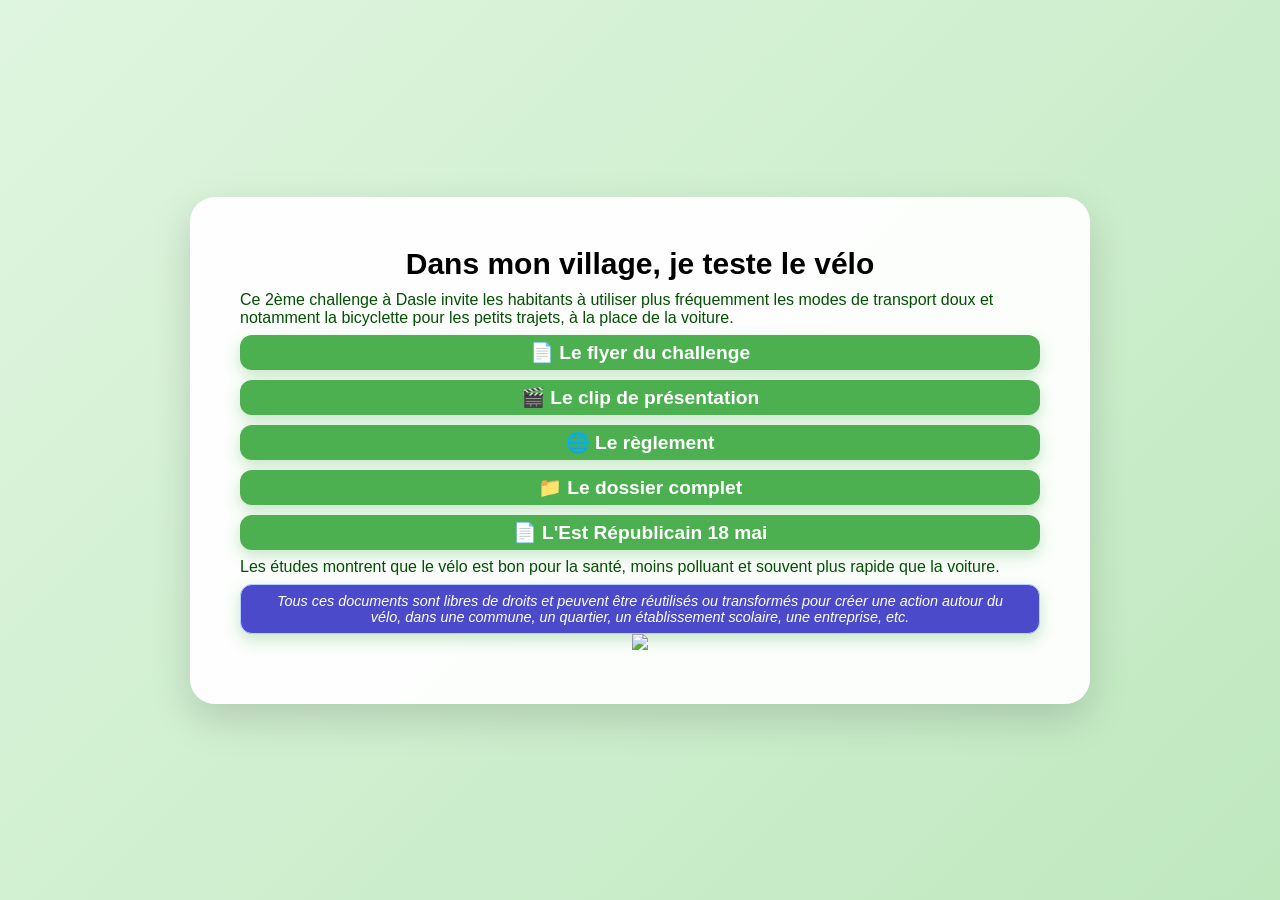
==== challenge_2026/index.html @ 951d534e "Add files via upload" ====
<!DOCTYPE html>
<html lang="fr">

<head>
    <meta charset="utf-8">

    <!-- Google Search Console -->
    <meta name="google-site-verification" content="XRu7FBNhiHZihWEFh2yNqqcW_7pvaCX0lP7eAvO9h8g" />

    <!-- SEO : Titre -->
    <title>Challenge 2026 – Dans mon village, je teste le vélo à Dasle</title>

    <!-- SEO : Meta description -->
    <meta name="description" content="Challenge 2026 à Dasle : initiative citoyenne pour encourager les déplacements à vélo. Téléchargez le flyer, le règlement, la vidéo et les ressources libres de droits.">

    <!-- Canonical -->
    <link rel="canonical" href="https://joma2534.github.io/Challenge2026/challenge_2026/index.html">

    <!-- Responsive -->
    <meta name="viewport" content="width=device-width, initial-scale=1.0">

    <!-- Open Graph -->
    <meta property="og:title" content="Challenge 2026 – Dans mon village, je teste le vélo">
    <meta property="og:description" content="Découvrez le challenge vélo 2026 à Dasle : documents, flyer, vidéo et ressources libres de droits.">
    <meta property="og:image" content="https://joma2534.github.io/Challenge2026/challenge_2026/visuel.jpg">
    <meta property="og:url" content="https://joma2534.github.io/Challenge2026/challenge_2026/index.html">
    <meta property="og:type" content="website">

    <!-- Twitter Card -->
    <meta name="twitter:card" content="summary_large_image">

    <!-- Données structurées JSON-LD : Event -->
    <script type="application/ld+json">
    {
      "@context": "https://schema.org",
      "@type": "Event",
      "name": "Challenge 2026 – Dans mon village, je teste le vélo",
      "startDate": "2026-01-01",
      "location": {
        "@type": "Place",
        "name": "Dasle",
        "address": "25230 Dasle, France"
      },
      "description": "Challenge visant à encourager les habitants à utiliser le vélo pour les petits trajets.",
      "url": "https://joma2534.github.io/Challenge2026/challenge_2026/index.html"
    }
    </script>

    <!-- Données structurées JSON-LD : FAQ -->
    <script type="application/ld+json">
    {
      "@context": "https://schema.org",
      "@type": "FAQPage",
      "mainEntity": [
        {
          "@type": "Question",
          "name": "Qui peut participer au challenge ?",
          "acceptedAnswer": {
            "@type": "Answer",
            "text": "Tous les habitants de Dasle peuvent participer au challenge 2026."
          }
        },
        {
          "@type": "Question",
          "name": "Comment s'inscrire ?",
          "acceptedAnswer": {
            "@type": "Answer",
            "text": "Il suffit de télécharger le dossier et de suivre les instructions."
          }
        }
      ]
    }
    </script>

    <!-- Favicon -->
    <link rel="icon" type="image/png" href="favicon.png">

    <!-- CSS -->
    <link rel="stylesheet" href="style.css">
</head>

<body>

    <div class="container">

        <h1 style="text-align: center;
           color: black;
           font-family: 'Inter', 'Roboto', 'Open Sans', 'Lato', sans-serif;
           font-size: 30px;
           font-weight: 700;
           margin-bottom: 10px;">
            Dans mon village, je teste le vélo
        </h1>

        <p style="margin-top: 8px; margin-bottom: 8px; font-family: 'Inter', 'Roboto', 'Open Sans', 'Lato', sans-serif; text-align: left; color: rgb(2, 80, 2);">
            Ce 2ème challenge à Dasle invite les habitants à utiliser plus fréquemment les modes de transport doux et notamment la bicyclette pour les petits trajets, à la place de la voiture.
        </p>

        <div class="buttons">
            <a href="documents/flyer2026.pdf" target="_blank" class="btn">📄 Le flyer du challenge</a>
            <a href="documents/clip_video_2026.mp4" target="_blank" class="btn">🎬 Le clip de présentation</a>
            <a href="https://joma-8.jimdosite.com/" target="_blank" class="btn">🌐 Le règlement</a>
            <a href="documents/dossier_2026.pdf" target="_blank" class="btn">📁 Le dossier complet</a>
            <a href="documents/est_rep.pdf" target="_blank" class="btn">📄 L'Est Républicain 18 mai</a>
            
        </div>

        <p style="margin-top: 8px; margin-bottom: 8px; font-family: 'Segoe UI', Arial, sans-serif; text-align: left; color: rgb(2, 80, 2);">
            Les études montrent que le vélo est bon pour la santé, moins polluant et souvent plus rapide que la voiture.
        </p>

     <a href="index_source.html" class="btn btn-special">
    Tous ces documents sont libres de droits et peuvent être réutilisés ou transformés pour créer une action autour du vélo,
    dans une commune, un quartier, un établissement scolaire, une entreprise, etc.
</a>
 <a href="http://www.mon-compteur.fr"><img src="http://www.mon-compteur.fr/html_c01genv2-248449-1" border="0" width="50" /></a>

</body>
</html>
---- challenge_2026/style.css ----
/* Réinitialisation */
* {
    margin: 0;
    padding: 0;
    box-sizing: border-box;
}

/* Page entière */
body {
    font-family: Arial, sans-serif;
    background: linear-gradient(135deg, #dff5df, #bfe8bf);
    min-height: 100vh; /* prend toute la hauteur de l'écran */
    display: flex;
    justify-content: center;
    align-items: center;
    padding: 20px;
}

/* Conteneur principal */
.container {
    background: rgba(255, 255, 255, 0.95);
    max-width: 900px;
    width: 100%;
    padding: 50px;
    border-radius: 25px;
    box-shadow: 0 15px 40px rgba(0, 0, 0, 0.15);
    text-align: center;
}

/* Titre */
h1 {
    font-size: 2em;
    color: #2e7d32;
    margin-bottom: 30px;
}

/* Description */
.description {
    font-size: 1.3em;
    line-height: 1.8;
    color: #444;
    margin-bottom: 40px;
}

/* Zone des boutons */
.buttons {
    display: flex;
    flex-direction: column;
    gap: 10px;
}

/* Boutons */
.btn {
    display: block;
    background: #4caf50;
    color: white;
    text-decoration: none;
    font-size: 1.2em;
    font-weight: bold;
    padding: 6px 30px;
    border-radius: 12px;
    transition: all 0.3s ease;
    box-shadow: 0 6px 15px rgba(76, 175, 80, 0.3);
}

.btn:hover {
    background: #388e3c;
    transform: translateY(-3px);
    box-shadow: 0 10px 20px rgba(76, 175, 80, 0.4);
}
.btn-special {
   background: #4b4acb;     /* bleu nuit */
    color: #ffffff !important;
    font-size: 0.9em;
    font-style: italic;
    border: 1px solid #B7D0FF;  /* bordure bleu clair */
    padding: 8px 20px;
    font-weight: normal !important;

       
/* Adaptation mobile */
@media (max-width: 768px) {
    .container {
        padding: 30px 20px;
    }

    h1 {
        font-size: 2.2em;
    }

    .description {
        font-size: 1.1em;
    }

    .btn {
        font-size: 1em;
        padding: 15px 20px;
    }
}
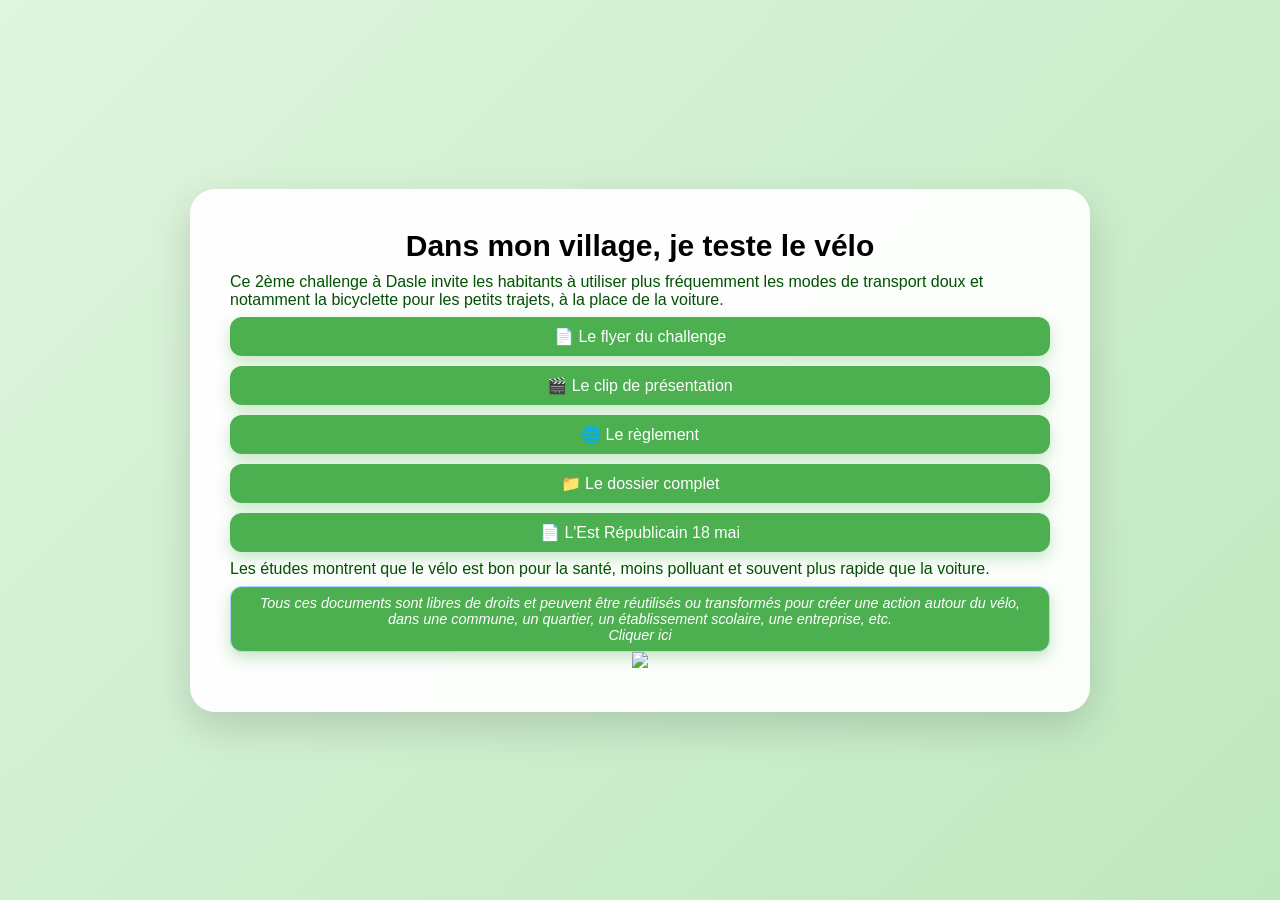
==== commit 3af35eb2: "Add files via upload" ====
--- a/challenge_2026/index.html
+++ b/challenge_2026/index.html
@@ -112,6 +112,7 @@
      <a href="index_source.html" class="btn btn-special">
     Tous ces documents sont libres de droits et peuvent être réutilisés ou transformés pour créer une action autour du vélo,
     dans une commune, un quartier, un établissement scolaire, une entreprise, etc.
+     </br> Cliquer ici
 </a>
  <a href="http://www.mon-compteur.fr"><img src="http://www.mon-compteur.fr/html_c01genv2-248449-1" border="0" width="50" /></a>
 
--- a/challenge_2026/style.css
+++ b/challenge_2026/style.css
@@ -9,11 +9,11 @@
 body {
     font-family: Arial, sans-serif;
     background: linear-gradient(135deg, #dff5df, #bfe8bf);
-    min-height: 100vh; /* prend toute la hauteur de l'écran */
+    min-height: 100vh;
     display: flex;
     justify-content: center;
     align-items: center;
-    padding: 20px;
+    padding: 0 20px; /* plus de marge en haut */
 }
 
 /* Conteneur principal */
@@ -21,7 +21,7 @@
     background: rgba(255, 255, 255, 0.95);
     max-width: 900px;
     width: 100%;
-    padding: 50px;
+    padding: 40px;
     border-radius: 25px;
     box-shadow: 0 15px 40px rgba(0, 0, 0, 0.15);
     text-align: center;
@@ -31,7 +31,7 @@
 h1 {
     font-size: 2em;
     color: #2e7d32;
-    margin-bottom: 30px;
+    margin-bottom: 25px;
 }
 
 /* Description */
@@ -39,7 +39,7 @@
     font-size: 1.3em;
     line-height: 1.8;
     color: #444;
-    margin-bottom: 40px;
+    margin-bottom: 35px;
 }
 
 /* Zone des boutons */
@@ -55,9 +55,8 @@
     background: #4caf50;
     color: white;
     text-decoration: none;
-    font-size: 1.2em;
-    font-weight: bold;
-    padding: 6px 30px;
+    font-size: 1em;
+    padding: 10px 25px;
     border-radius: 12px;
     transition: all 0.3s ease;
     box-shadow: 0 6px 15px rgba(76, 175, 80, 0.3);
@@ -68,32 +67,42 @@
     transform: translateY(-3px);
     box-shadow: 0 10px 20px rgba(76, 175, 80, 0.4);
 }
+
+/* Bouton spécial */
 .btn-special {
-   background: #4b4acb;     /* bleu nuit */
-    color: #ffffff !important;
+    background: #4caf50;
+    color: white;
     font-size: 0.9em;
     font-style: italic;
-    border: 1px solid #B7D0FF;  /* bordure bleu clair */
+    border: 1px solid #B7D0FF;
     padding: 8px 20px;
     font-weight: normal !important;
+}
 
-       
 /* Adaptation mobile */
 @media (max-width: 768px) {
+
+    body {
+        padding: 0 10px; /* aucune marge en haut */
+    }
+
     .container {
-        padding: 30px 20px;
+        padding: 20px 15px; /* beaucoup plus compact */
+        border-radius: 18px;
     }
 
     h1 {
-        font-size: 2.2em;
+        font-size: 1.6em;
+        margin-bottom: 15px;
     }
 
     .description {
-        font-size: 1.1em;
+        font-size: 1em;
+        margin-bottom: 20px;
     }
 
     .btn {
-        font-size: 1em;
-        padding: 15px 20px;
+        font-size: 0.95em;
+        padding: 10px 15px;
     }
-}+}
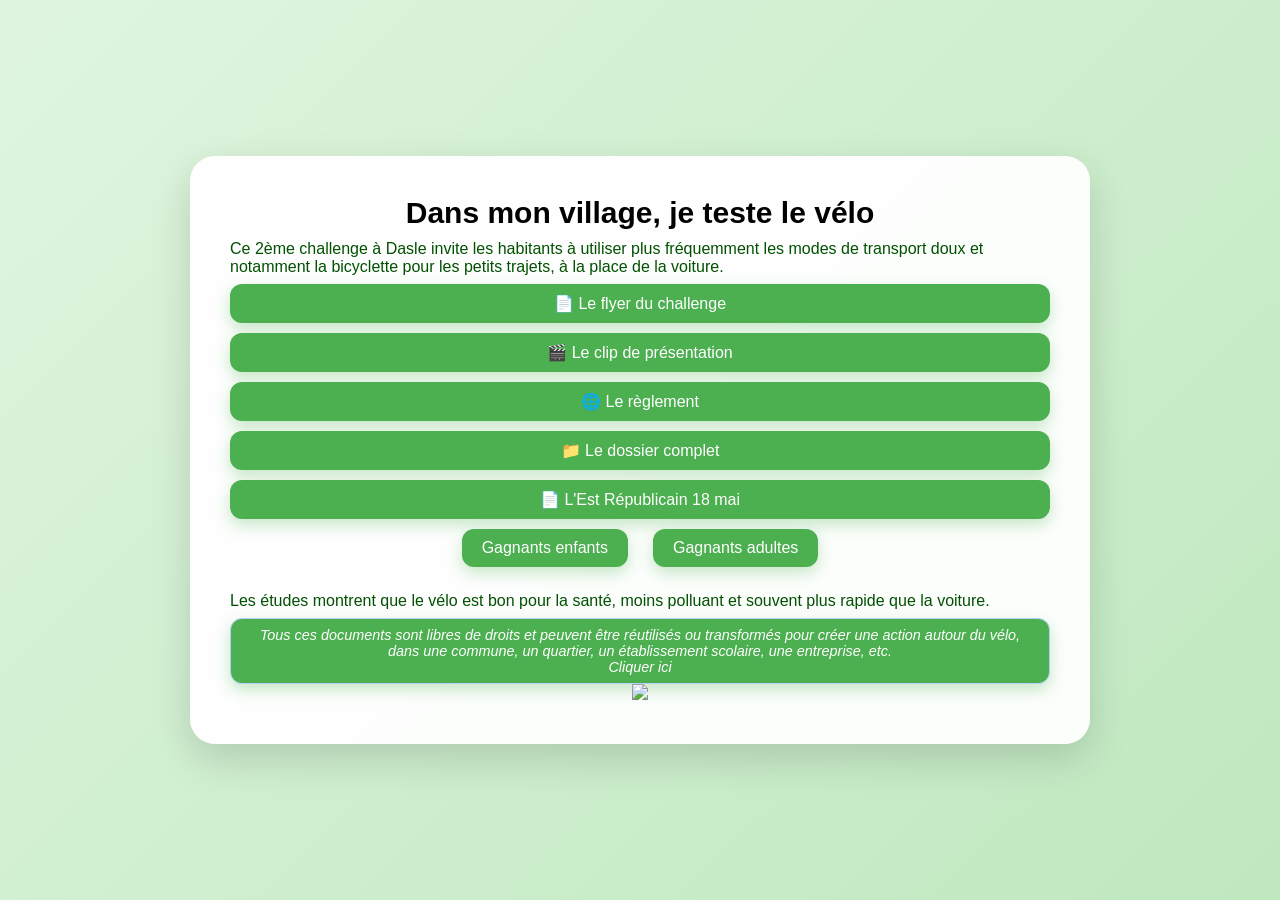
==== commit 740ba667: "Add files via upload" ====
--- a/challenge_2026/index.html
+++ b/challenge_2026/index.html
@@ -102,7 +102,12 @@
             <a href="https://joma-8.jimdosite.com/" target="_blank" class="btn">🌐 Le règlement</a>
             <a href="documents/dossier_2026.pdf" target="_blank" class="btn">📁 Le dossier complet</a>
             <a href="documents/est_rep.pdf" target="_blank" class="btn">📄 L'Est Républicain 18 mai</a>
-            
+                       
+        </div>
+
+        <div class="rubrique-gagnants">
+            <a href="documents/enfants_2027.pdf" class="gagnant-link">Gagnants enfants</a>
+            <a href="documents/adultes_2027.pdf" class="gagnant-link">Gagnants adultes</a>
         </div>
 
         <p style="margin-top: 8px; margin-bottom: 8px; font-family: 'Segoe UI', Arial, sans-serif; text-align: left; color: rgb(2, 80, 2);">
--- a/challenge_2026/style.css
+++ b/challenge_2026/style.css
@@ -78,6 +78,33 @@
     padding: 8px 20px;
     font-weight: normal !important;
 }
+/* Rubrique gagnants */
+.rubrique-gagnants {
+    display: flex;
+    justify-content: center;
+    gap: 25px;
+    margin: 10px 0 25px 0; /* réduit l'espace au-dessus */
+    flex-wrap: nowrap; /* empêche de passer à la ligne */
+}
+
+.gagnant-link {
+    background: #4caf50;
+    color: white;
+    text-decoration: none;
+    padding: 10px 20px;
+    border-radius: 12px;
+    font-size: 1em;
+    transition: 0.3s ease;
+    box-shadow: 0 6px 15px rgba(76, 175, 80, 0.3);
+    white-space: nowrap; /* empêche le texte de se couper */
+}
+
+.gagnant-link:hover {
+    background: #388e3c;
+    transform: translateY(-3px);
+    box-shadow: 0 10px 20px rgba(76, 175, 80, 0.4);
+}
+
 
 /* Adaptation mobile */
 @media (max-width: 768px) {
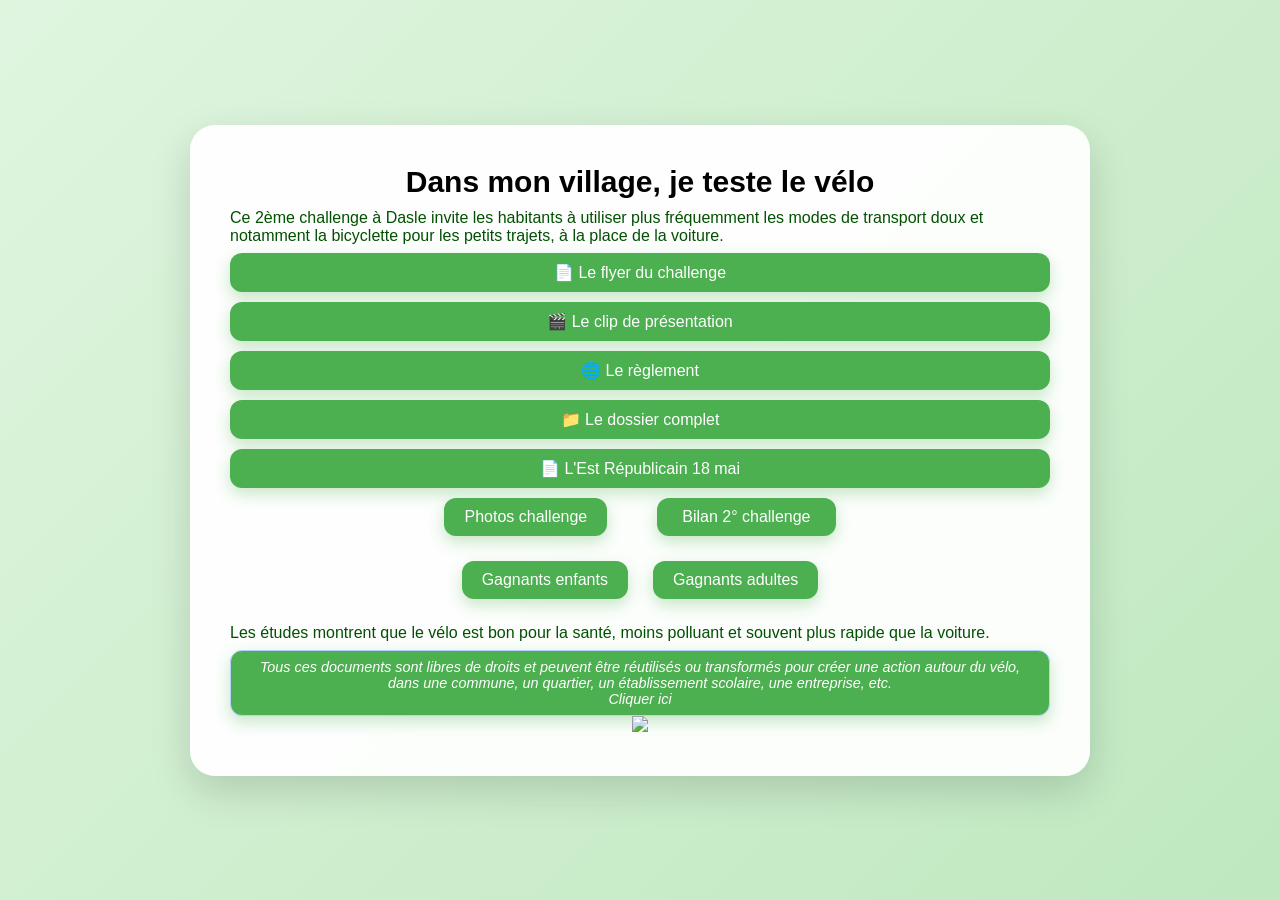
==== commit 386afe28: "Add files via upload" ====
--- a/challenge_2026/index.html
+++ b/challenge_2026/index.html
@@ -106,9 +106,15 @@
         </div>
 
         <div class="rubrique-gagnants">
-            <a href="documents/enfants_2027.pdf" class="gagnant-link">Gagnants enfants</a>
-            <a href="documents/adultes_2027.pdf" class="gagnant-link">Gagnants adultes</a>
+        <a href="photos_2026.html" class="gagnant-link">Photos challenge</a></p>
+        <a href="documents/bilan_2026.jpeg" target="_blank" class="btn">Bilan 2° challenge</a>
         </div>
+
+        <div class="rubrique-gagnants">
+        <a href="documents/enfants_2026.pdf" class="gagnant-link">Gagnants enfants</a>
+        <a href="documents/adultes_2026.pdf" class="gagnant-link">Gagnants adultes</a>
+        </div>
+
 
         <p style="margin-top: 8px; margin-bottom: 8px; font-family: 'Segoe UI', Arial, sans-serif; text-align: left; color: rgb(2, 80, 2);">
             Les études montrent que le vélo est bon pour la santé, moins polluant et souvent plus rapide que la voiture.
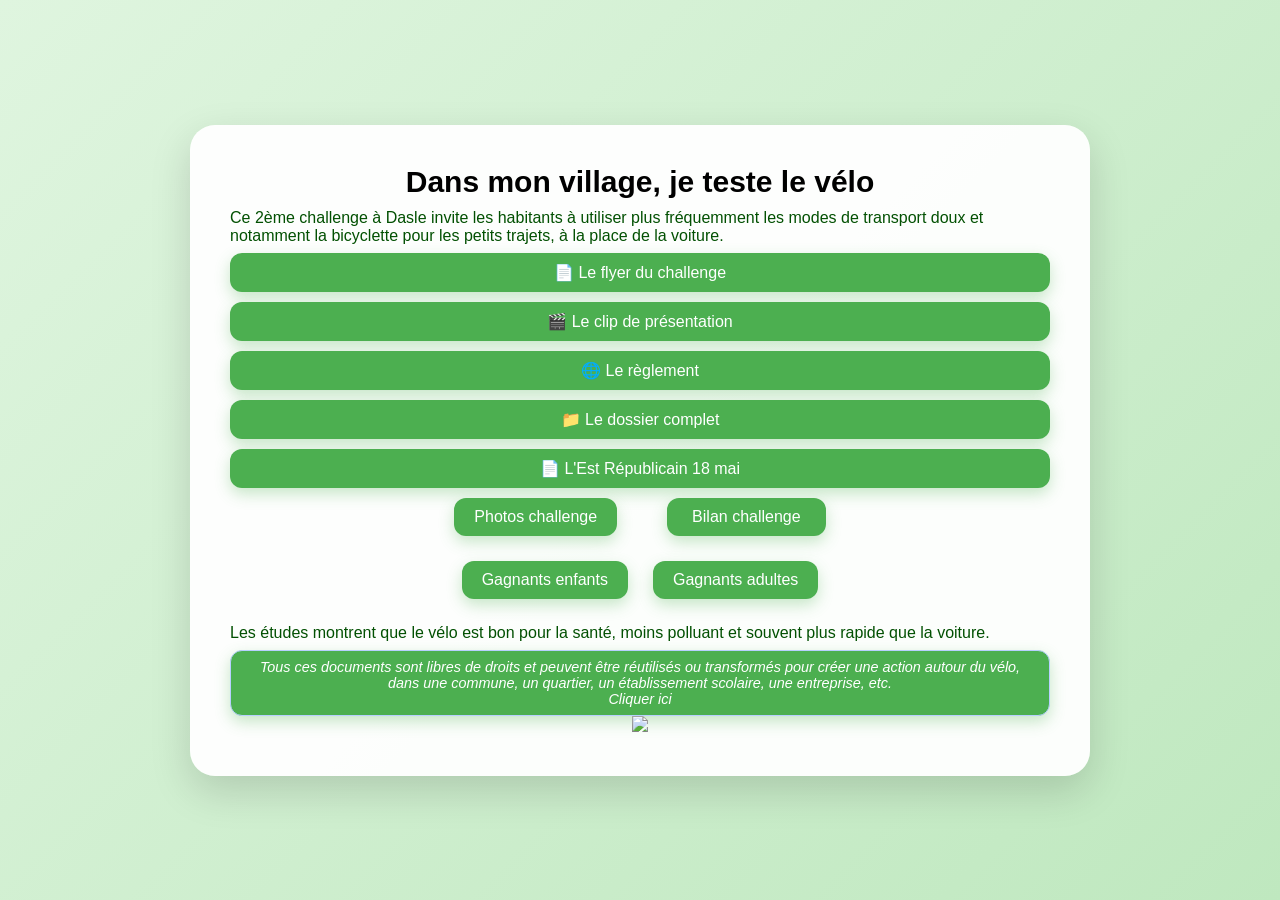
==== commit a40ff5e2: "Add files via upload" ====
--- a/challenge_2026/index.html
+++ b/challenge_2026/index.html
@@ -107,7 +107,7 @@
 
         <div class="rubrique-gagnants">
         <a href="photos_2026.html" class="gagnant-link">Photos challenge</a></p>
-        <a href="documents/bilan_2026.jpeg" target="_blank" class="btn">Bilan 2° challenge</a>
+        <a href="documents/bilan_2026.jpeg" target="_blank" class="btn">Bilan challenge</a>
         </div>
 
         <div class="rubrique-gagnants">
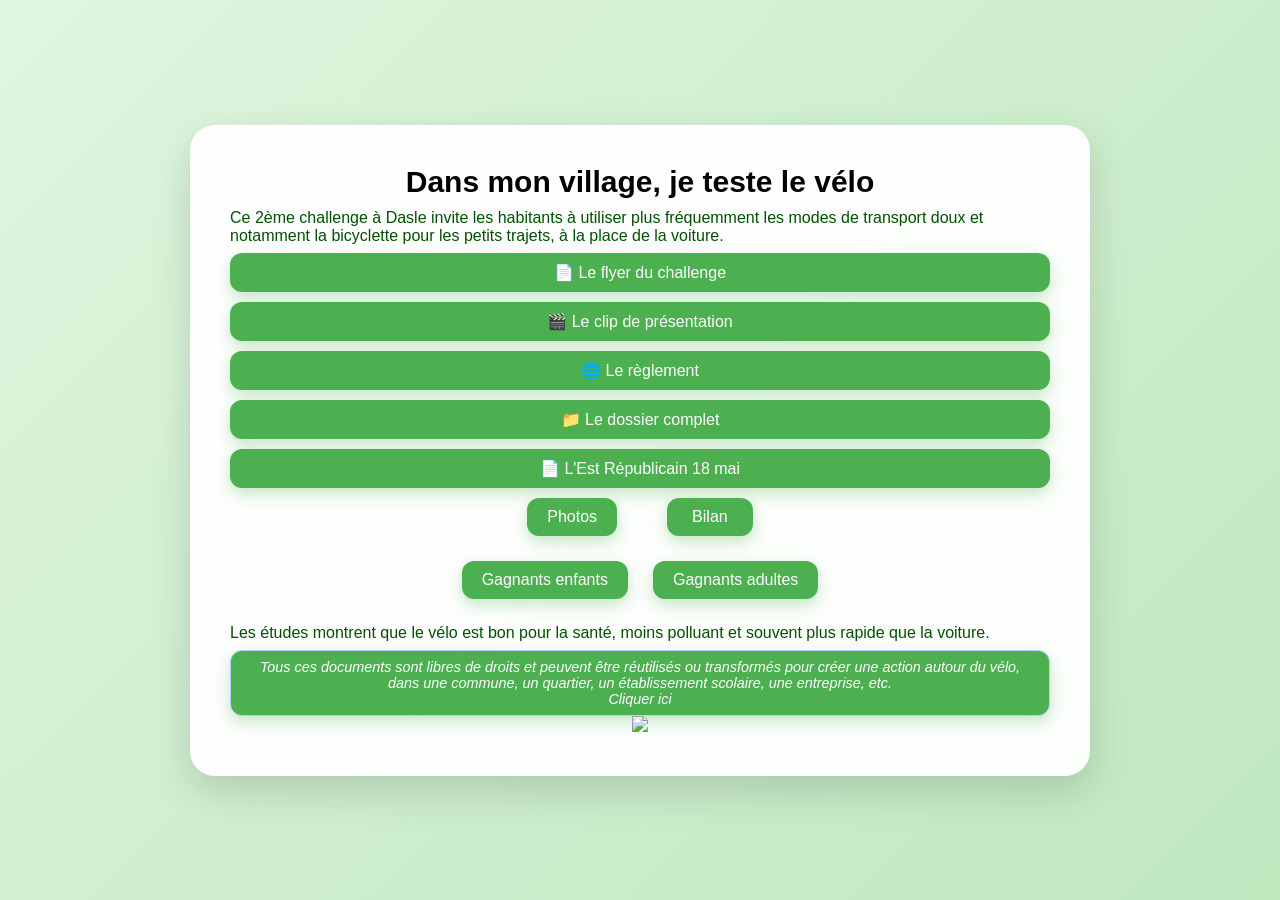
==== commit d984be64: "Add files via upload" ====
--- a/challenge_2026/index.html
+++ b/challenge_2026/index.html
@@ -106,8 +106,8 @@
         </div>
 
         <div class="rubrique-gagnants">
-        <a href="photos_2026.html" class="gagnant-link">Photos challenge</a></p>
-        <a href="documents/bilan_2026.jpeg" target="_blank" class="btn">Bilan challenge</a>
+        <a href="photos_2026.html" class="gagnant-link">Photos</a></p>
+        <a href="documents/bilan_2026.jpeg" target="_blank" class="btn">Bilan</a>
         </div>
 
         <div class="rubrique-gagnants">
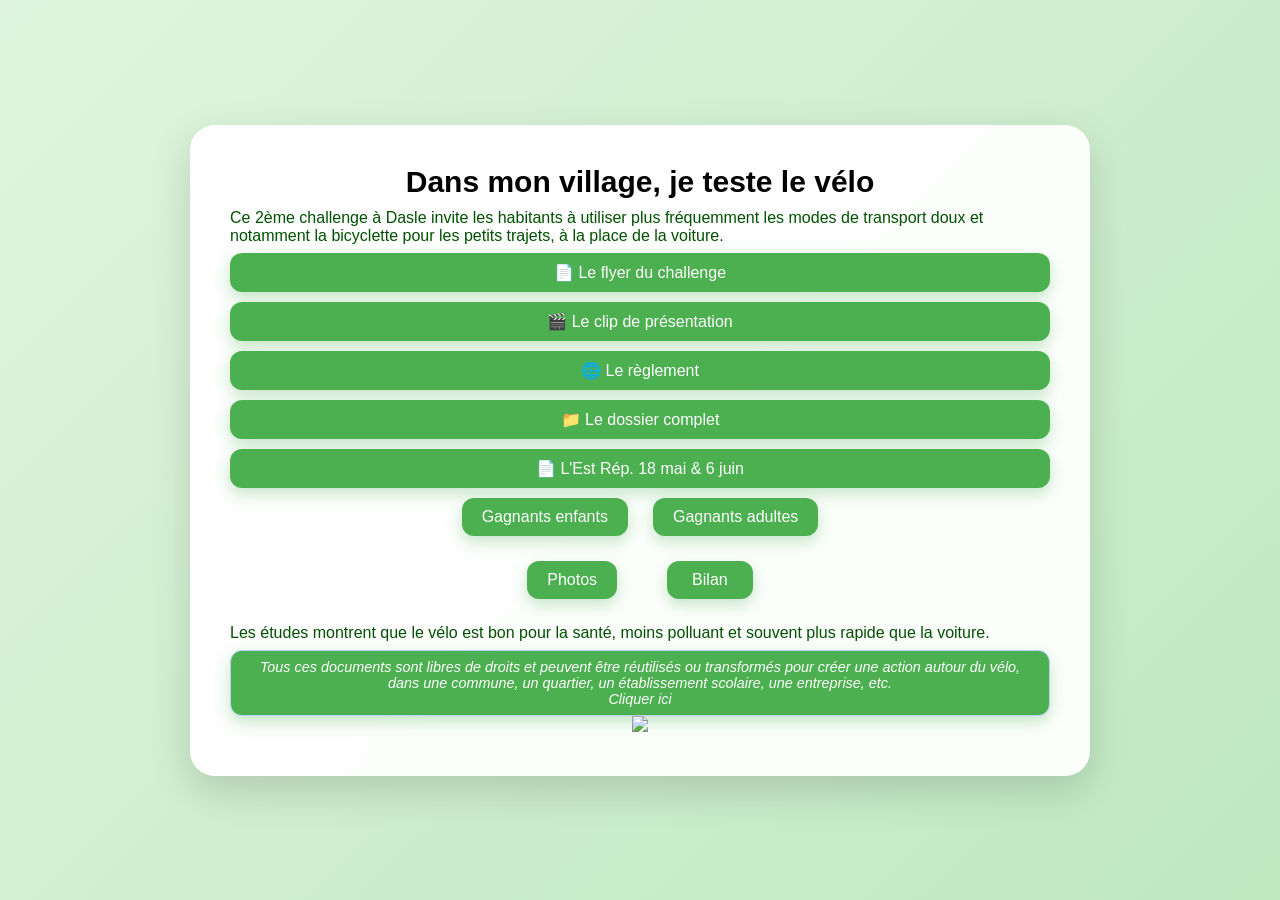
==== commit faeaa625: "Add files via upload" ====
--- a/challenge_2026/index.html
+++ b/challenge_2026/index.html
@@ -101,20 +101,19 @@
             <a href="documents/clip_video_2026.mp4" target="_blank" class="btn">🎬 Le clip de présentation</a>
             <a href="https://joma-8.jimdosite.com/" target="_blank" class="btn">🌐 Le règlement</a>
             <a href="documents/dossier_2026.pdf" target="_blank" class="btn">📁 Le dossier complet</a>
-            <a href="documents/est_rep.pdf" target="_blank" class="btn">📄 L'Est Républicain 18 mai</a>
+            <a href="documents/est_rep.pdf" target="_blank" class="btn">📄 L'Est Rép. 18 mai & 6 juin</a>
                        
+        </div>
+
+                <div class="rubrique-gagnants">
+        <a href="documents/enfants_2026.pdf" class="gagnant-link">Gagnants enfants</a>
+        <a href="documents/adultes_2026.pdf" class="gagnant-link">Gagnants adultes</a>
         </div>
 
         <div class="rubrique-gagnants">
         <a href="photos_2026.html" class="gagnant-link">Photos</a></p>
         <a href="documents/bilan_2026.jpeg" target="_blank" class="btn">Bilan</a>
         </div>
-
-        <div class="rubrique-gagnants">
-        <a href="documents/enfants_2026.pdf" class="gagnant-link">Gagnants enfants</a>
-        <a href="documents/adultes_2026.pdf" class="gagnant-link">Gagnants adultes</a>
-        </div>
-
 
         <p style="margin-top: 8px; margin-bottom: 8px; font-family: 'Segoe UI', Arial, sans-serif; text-align: left; color: rgb(2, 80, 2);">
             Les études montrent que le vélo est bon pour la santé, moins polluant et souvent plus rapide que la voiture.
